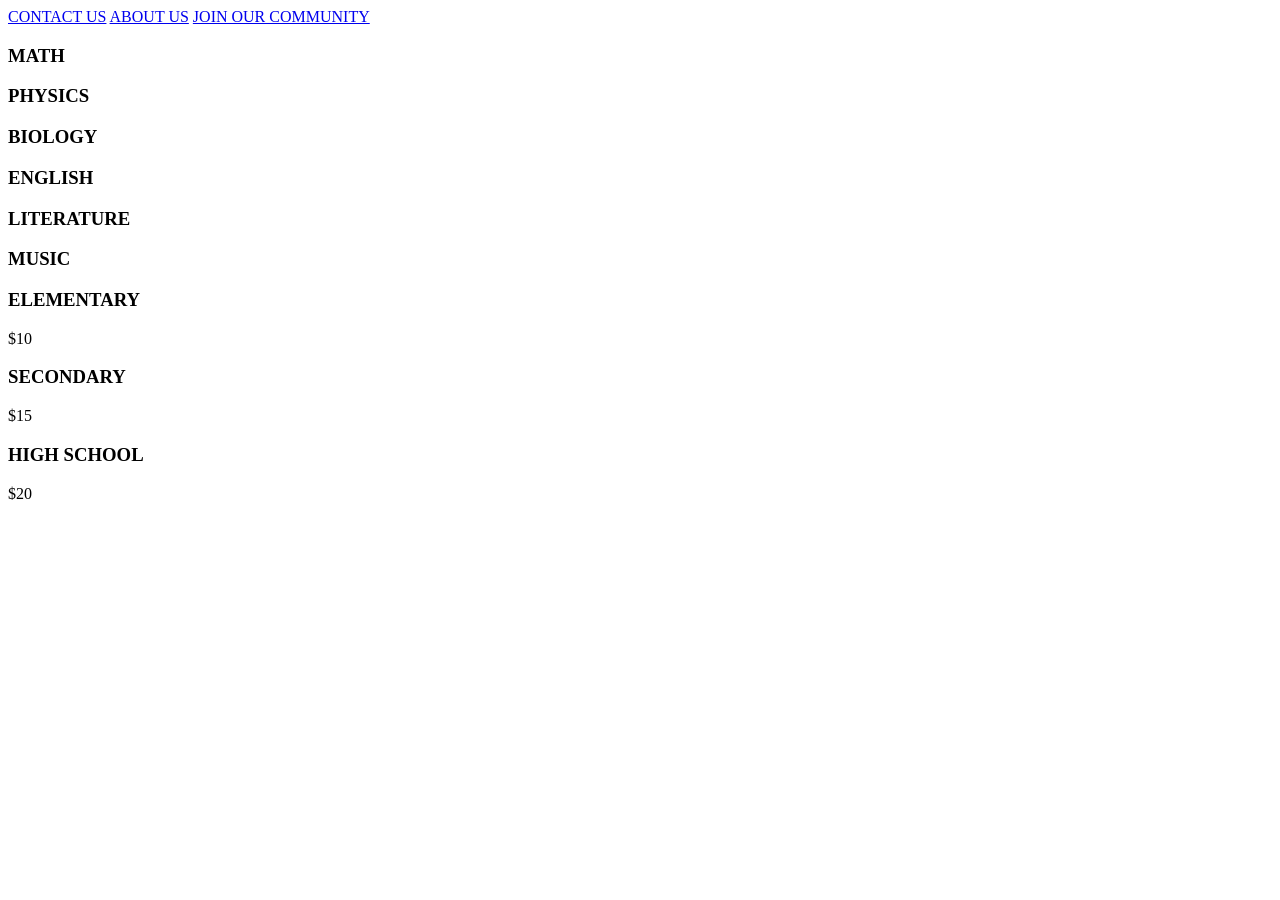
==== templates/index.html @ 98690500 "init" ====
<!DOCTYPE html>

<html lang="en">
<head>
    <meta charset="UTF-8">
    <meta name="viewport" content="width=device-width, initial-scale=1.0">
    <title>Document</title>
</head>
<body>
    
    <nav>
        <a href="#">CONTACT US</a>
        <a href="#">ABOUT US</a>
        <a href="#">JOIN OUR COMMUNITY</a>
    </nav>
    <main>
        <section class="subjects">

            <div class="card">
                <h3>MATH</h3>
            </div>

            <div class="card">
                <h3>PHYSICS</h3>
            </div>

            <div class="card">
                <h3>BIOLOGY</h3>
            </div>

            <div class="card">
                <h3>ENGLISH</h3>
            </div>

            <div class="card">
                <h3>LITERATURE</h3>
            </div>

            <div class="card">
                <h3>MUSIC</h3>
            </div>

        </section>
        <section class="pricing">

            <div class="price-card">
                <h3>ELEMENTARY</h3>
                <p>$10</p>
            </div>
            <div class="price-card">
                <h3>SECONDARY</h3>
                <p>$15</p>
            </div>

            <div class="price-card">
                <h3>HIGH SCHOOL</h3>
                <p>$20</p>
            </div>

        </section>

    </main>

</body>
</html>
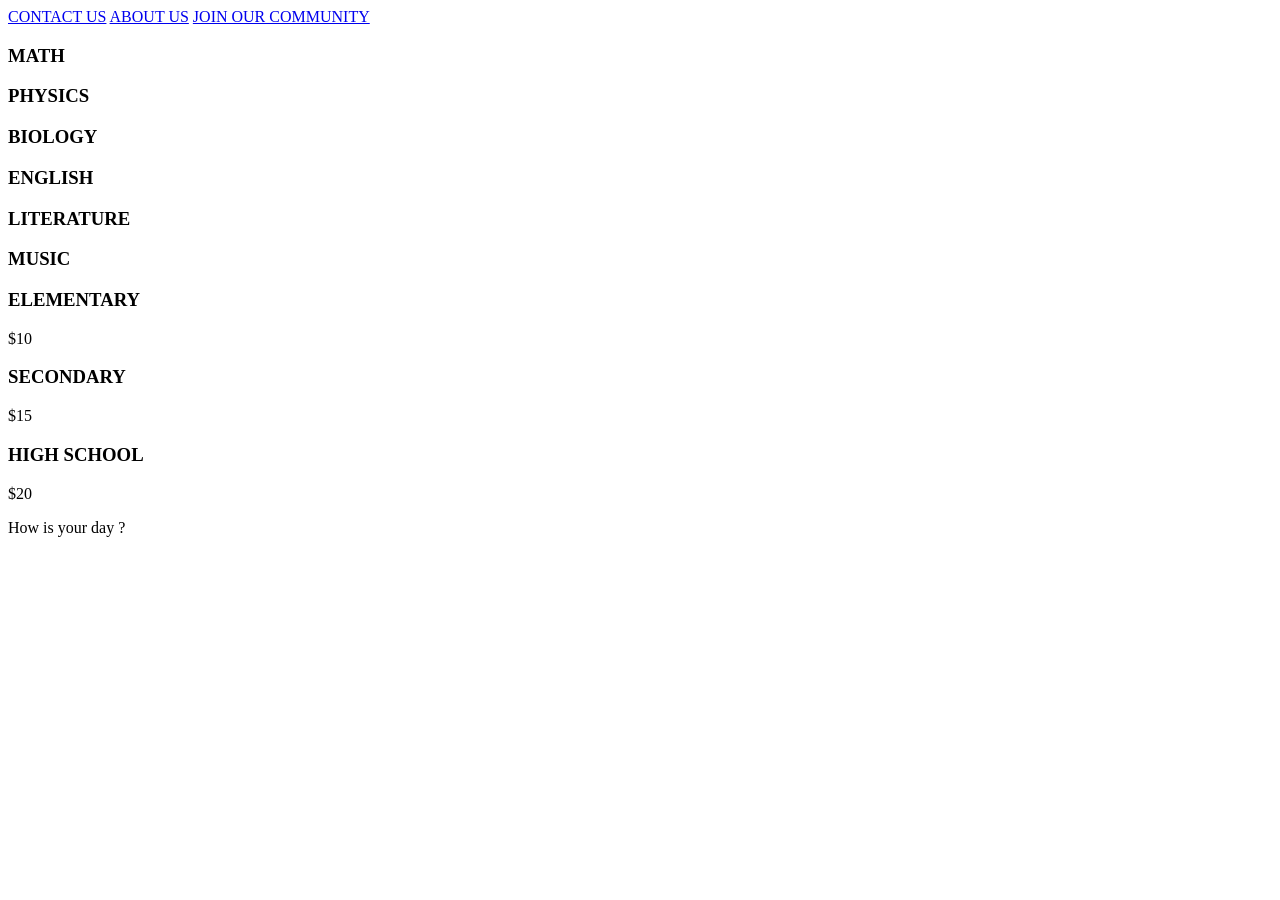
==== commit 974b551c: "change the index" ====
--- a/templates/index.html
+++ b/templates/index.html
@@ -56,7 +56,7 @@
                 <h3>HIGH SCHOOL</h3>
                 <p>$20</p>
             </div>
-
+        How is your day ?
         </section>
 
     </main>
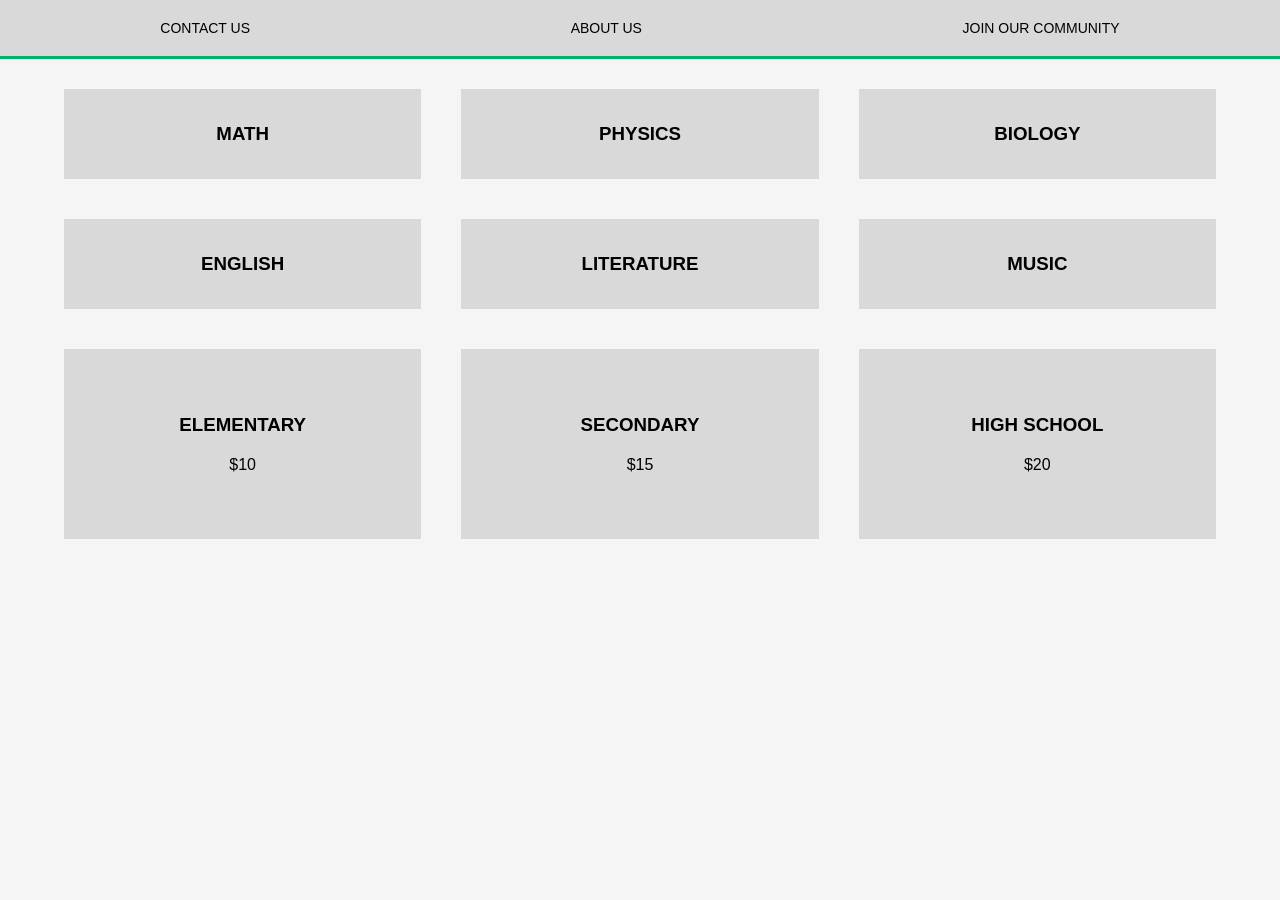
==== commit df0e3028: "Layout" ====
--- a/templates/index.html
+++ b/templates/index.html
@@ -1,10 +1,89 @@
 <!DOCTYPE html>
-
 <html lang="en">
 <head>
     <meta charset="UTF-8">
     <meta name="viewport" content="width=device-width, initial-scale=1.0">
-    <title>Document</title>
+    <title>Education Website</title>
+
+    <style>
+
+        *{
+            margin:0;
+            padding:0;
+            box-sizing:border-box;
+            font-family:Arial;
+        }
+
+        body{
+            background:#f5f5f5;
+        }
+
+        /* NAVIGATION */
+
+        nav{
+            background:#d9d9d9;
+            border-bottom:3px solid #00b36b;
+
+            display:flex;
+            justify-content:space-around;
+
+            padding:20px 0;
+        }
+
+        nav a{
+            text-decoration:none;
+            color:black;
+            font-size:14px;
+        }
+
+        /* MAIN */
+
+        main{
+            width:90%;
+            margin:30px auto;
+        }
+
+        /* SUBJECTS */
+
+        .subjects{
+            display:grid;
+            grid-template-columns:repeat(3, 1fr);
+            gap:40px;
+
+            margin-bottom:40px;
+        }
+
+        .card{
+            background:#d9d9d9;
+            height:90px;
+
+            display:flex;
+            justify-content:center;
+            align-items:center;
+        }
+
+        /* PRICING */
+
+        .pricing{
+            display:grid;
+            grid-template-columns:repeat(3, 1fr);
+            gap:40px;
+        }
+
+        .price-card{
+            background:#d9d9d9;
+            height:190px;
+
+            display:flex;
+            flex-direction:column;
+            justify-content:center;
+            align-items:center;
+
+            gap:20px;
+        }
+
+    </style>
+
 </head>
 <body>
     
@@ -56,7 +135,7 @@
                 <h3>HIGH SCHOOL</h3>
                 <p>$20</p>
             </div>
-        How is your day ?
+
         </section>
 
     </main>
